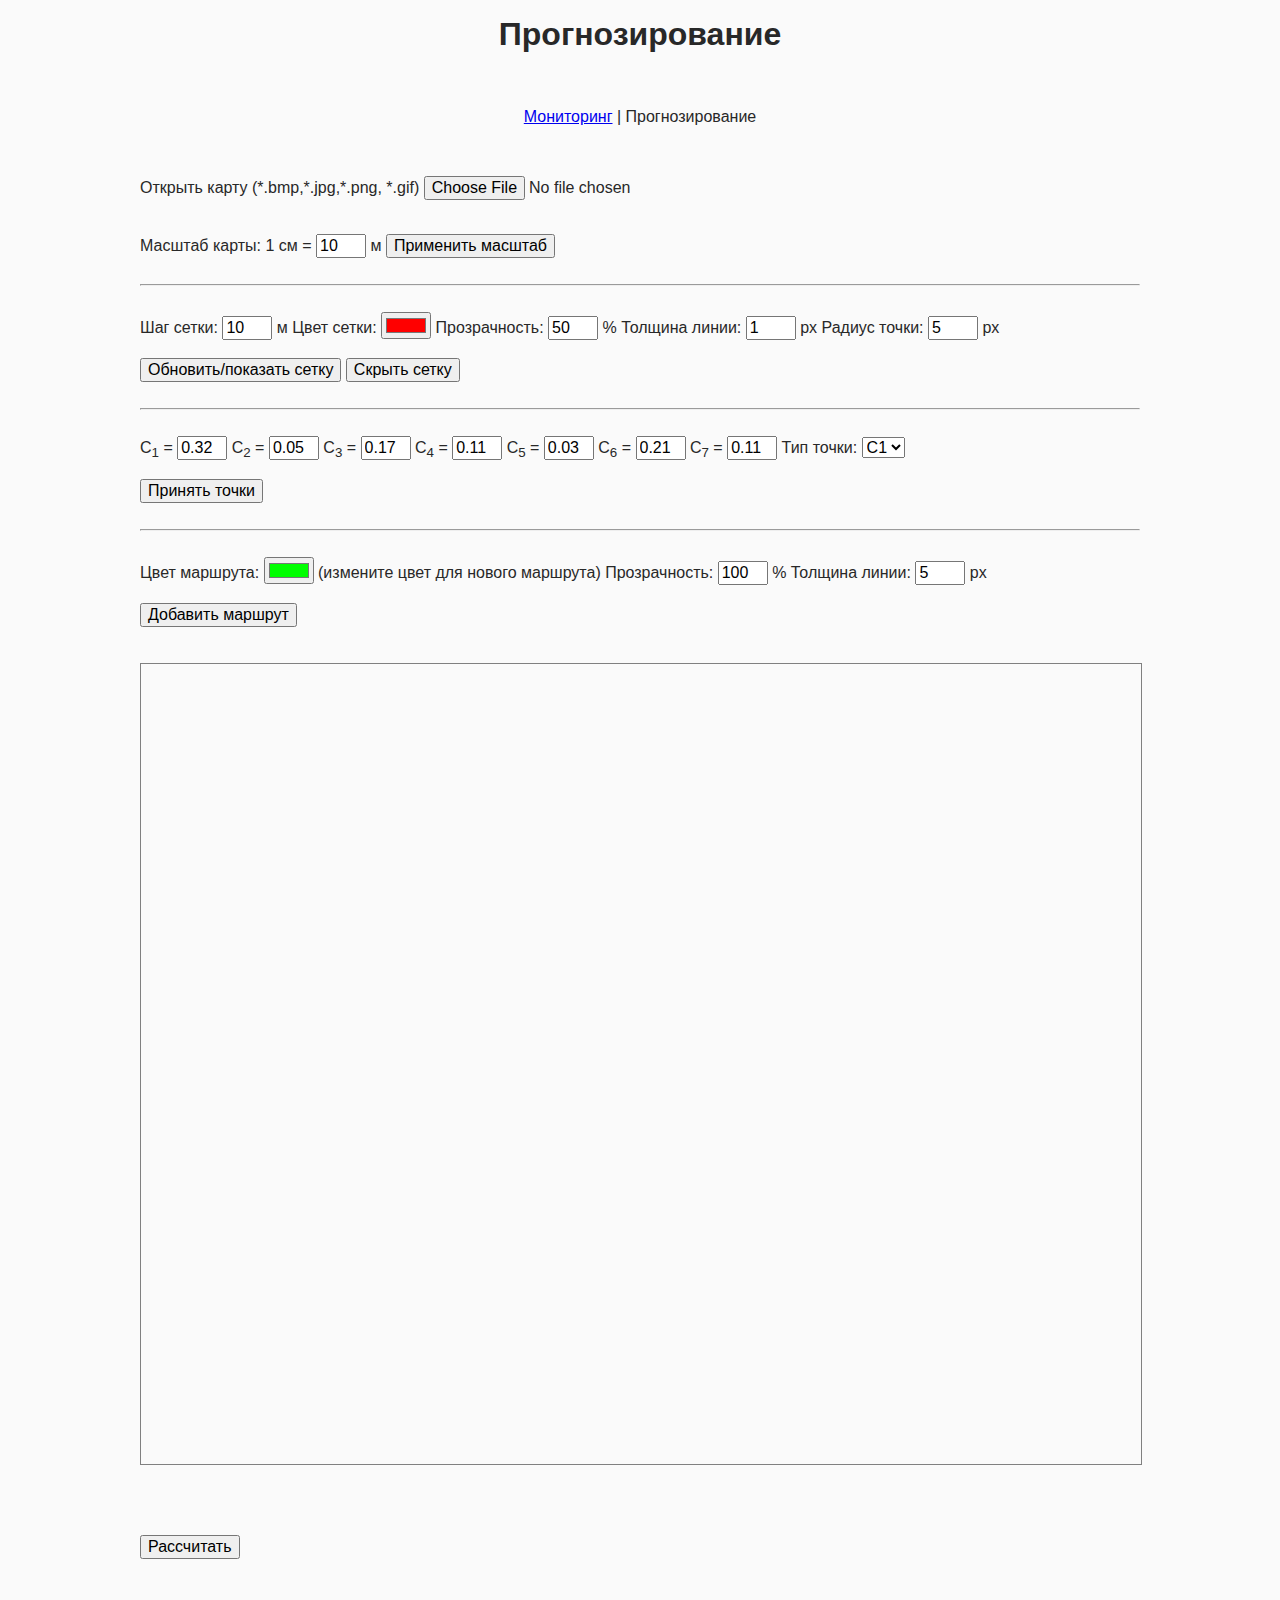
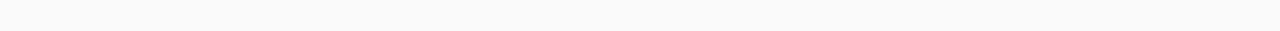
==== prognoz.html @ 11795a27 "4" ====
<html>

<head>
    <meta charset="UTF-8">
    <meta http-equiv="Content-Type" content="text/html; charset=UTF-8">
    <meta name="viewport" content="width=device-width, initial-scale=1">
    <link rel="stylesheet" type="text/css" href="index.css">
    <script type="text/javascript" src="jquery-3.5.1.min.js"></script>

    <script type="text/javascript" src="multirotors.js"></script>
    <script type="text/javascript" src="planes.js"></script>
    <script type="text/javascript" src="helicopters.js"></script>

    <script type="text/javascript" src="multirotorsp.js"></script>
    <script type="text/javascript" src="planesp.js"></script>
    <script type="text/javascript" src="helicoptersp.js"></script>

    <link rel="manifest" href="/manifest.json">
<script>
if ('serviceWorker' in navigator) {
  window.addEventListener('load', function() {
    navigator.serviceWorker.register('/sw.js').then(function(registration) {
      // Registration was successful
      console.log('ServiceWorker registration successful with scope: ', registration.scope);
    }, function(err) {
      // registration failed :(
      console.log('ServiceWorker registration failed: ', err);
    });
  });
}
</script>

</head>

<body>
    <div id="main">
        <h1>Прогнозирование</h1>
        <br>

        <p align="center">
            <a href="index.html">Мониторинг</a> | Прогнозирование

        </p>
        <br>
        <p>
            Открыть карту (*.bmp,*.jpg,*.png, *.gif)
            <input class="open" type="file" id="Open" required="required" title="Необходимо выбрать минимум один файл"
                onchange="processFiles(this.files)">
        </p>

        <div id="maptxt"></div>

        <br>
        Масштаб карты: 1 см = <input type="text" id="mH" value="10" size="5"> м
        <button id="SetmH" onclick="SetmH()">Применить масштаб</button>
        <span id="size"></span>
        <br>
        <br>
        <hr>
        <br>
        Шаг сетки: <input type="text" id="gridstep" value="10" size="5"> м Цвет сетки: <input id="gridcolor"
            type="color" onchange="New()" value="#FF0000"> Прозрачность: <input id="gridtrans" type="number" value="50">
        % Толщина линии: <input id="gridwidth" type="number" value="1"> px Радиус точки: <input id="gridradius"
            type="number" value="5"> px<br><br>

        <button id="SetGrid" onclick="SetGrid()">Обновить/показать сетку</button>
        <button id="HideGrid" onclick="HideGrid()">Скрыть сетку</button>

        <br>
        <br>
        <hr>
        <br>

        С<sub>1</sub> = <input id="С1" type="text" value="0.32">
        С<sub>2</sub> = <input id="С2" type="text" value="0.05">
        С<sub>3</sub> = <input id="С3" type="text" value="0.17">
        С<sub>4</sub> = <input id="С4" type="text" value="0.11">
        С<sub>5</sub> = <input id="С5" type="text" value="0.03">
        С<sub>6</sub> = <input id="С6" type="text" value="0.21">
        С<sub>7</sub> = <input id="С7" type="text" value="0.11">
        Тип точки: <select id="point_type">
            <option value="0.32">С1</option>
            <option value="0.05">С2</option>
            <option value="0.17">С3</option>
            <option value="0.11">С4</option>
            <option value="0.03">С5</option>
            <option value="0.21">С6</option>
            <option value="0.11">С7</option>
        </select>
        <br>
        <br>
        <button id="GetPoint" onclick="GetPoint()">Принять точки</button><br><br>

        <hr>
        <br>

        Цвет маршрута: <input id="color" type="color" onchange="New()" value="#00FF00"> (измените цвет для нового
        маршрута) Прозрачность: <input id="trans" type="number" value="100"> % Толщина линии: <input id="linewidth"
            type="number" value="5"> px<br><br>

        <button onclick="Add()">Добавить маршрут</button><br><br><br>

        <div id="map">
            <div id="cnv">
                <canvas id="img_canvas"></canvas>
                <canvas id="grid_canvas"></canvas>
                <canvas id="point_canvas"></canvas>
                <canvas id="marsh_canvas"></canvas>
            </div>
        </div>
        <br>
        <br>
        <table>
            <tr>
                <td>
                    <table id="marshd">
                    </table>
                </td>
                <td>
                    <table id="dist">
                    </table>
                </td>
            </tr>
        </table>



        <br>

        <button onclick="Res()">Рассчитать</button>
        <br>
        <div id="main2">
            <br>
            Таблица вероятностей:

            <br>
            <br>
            <table id="res" class="marsh">

            </table>
            <br>
            Нормировка:
            <br>
            <br>

            <table id="norm" class="marsh">

            </table>


            <br>
            <canvas id="plot"></canvas>
            <br>
            Модификация:
            <br>
            <br>
            ϴ = <input id="tetta" type="text" value="0.5">
            <br>
            <br>
            <table id="mod" class="marsh">

            </table>
            <br>

            <button onclick="Plot1()">Обновить график</button>
            <br>
            <br>
            <br>
            <canvas id="plot1"></canvas>
            <br>
            Выберите маршрут: <select id="nmarsh">
            </select>
            <br>
            <!-- <br>
            <table id="vmarsh" class="marsh"></table>
            <br> -->
            <br>
            Тип БПЛА: <select id="type">
                <option value="Мультиротор">Мультиротор</option>
                <option value="Самолет">Самолет</option>
                <option value="Вертолет">Вертолет</option>

            </select>
            <br>
            <br>
            Выбор модели БПЛА: <select id="bpla"></select>
            <br>
            <br>
            <table id="ver" class="marsh"></table><br>
            Масса полезной нагрузки, кг: <span id="bplam"></span><br><br>
            Время работы БПЛА, ч: <span id="bplat"></span><br><br>
            Максисмальная высота БПЛА, м: <span id="bplah"></span><br><br>
            Радиус действия радиоканала, км: <span id="bplar"></span><br><br>
            Время оперативного реагирования, мин: <span id="bplatr"></span><br>
            <br>
            T<sub>1</sub> = <input id="t1" type="text" value="10">
            T<sub>2</sub> = <input id="t2" type="text" value="20">
            T<sub>3</sub> = <input id="t3" type="text" value="30">
            T<sub>4</sub> = <input id="t4" type="text" value="40">
            <br>
            <br>
            <button onclick="E()">Рассчитать</button>
            <br>
            <br>
            Количество БПЛА = <span id="nbpla"></span>
        </div>
        <br>
        <br>
        <br>
        <br>


        <script>
            $("#point_type").change(function () {


            });

            function R1() {
                var pmin = $('#pmin').val();
                var pust = $('#pust').val();
                var vb = $('#vb').val();
                var q = $('#q').val();
                var ks = $('#ks').val();
                var tv = $('#tv').val();

                var to = ((pmin - pust) * vb) / (q * ks);
                to = Math.floor(to);
                $('#to').text('Т общ. = ' + to + ' мин.');


                console.log(tv);
                var date = new Date(new Date().toDateString() + " " + tv);

                var datah = date.getHours();
                var datam = date.getMinutes();

                // var date1 = new Date(new Date().toDateString() + " " + to);

                // var datah1 = date1.getHours();
                // var datam1 = date1.getMinutes();

                // console.log(to.toDateString());

                // // var tvo = h+h1+':'+m+m1;

                // $('#tvo').text('Т возвр. = ' + tvo);

            }


            var img; //изображение
            var img_canvas, grid_canvas, point_canvas, marsh_canvas; //канва
            var img_context, grid_context, point_context, marsh_context; //контексты 
            var width, height; //размеры изображения в пикселах
            var widthcm, heightcm; //размеры изображения в сантиметрах
            var mH; //масштаб
            var pointx = []; //координаты сетки
            var pointy = [];
            var coordx = []; //Координаты точки при клике
            var coordy = [];
            var pointt = [];
            var pointtt = [];
            var vcount, hcount; //количество шагов сетки
            var gp = false;
            var mx = []; //координаты точек маршрута
            var my = [];
            var number = []; //номер точки маршрута
            var tempX;
            var tempY;
            var temppointt = [];
            var temppointtt = [];
            var lpointt = [];
            var k = 0; // количество узлов сетки общее
            var m = 0; // количество точек
            var t = 0; // количество узлов одного маршрута
            var mcolor;
            var dist = []; // массив дистанций
            var summa = [];
            var colors = [];
            var sumpointm = [];
            var sumpoint = 0;
            var r = 1; // количество маршрутов
            var nr = 0;

            window.addEventListener('DOMContentLoaded', function () {
                OpenFile();
                var c = '';
                c = c + '<tr>';
                c = c + '<td>Наименование</td>';
                c = c + '<td>Ожидаемое время работы</td>';
                c = c + '<td>Среднее время работы</td>';
                c = c + '<td>P=0.25</td>';
                c = c + '<td>P=0.5</td>';
                c = c + '<td>P=0.75</td>';
                c = c + '<td>P=0.99</td>';
                c = c + '</tr>';
                c = c + '<tr>';
                c = c + '<td>' + multirotorsp[0].name + '</td>';
                c = c + '<td>' + multirotorsp[0].to + '</td>';
                c = c + '<td>' + multirotorsp[0].ts + '</td>';
                c = c + '<td>' + multirotorsp[0].P1 + '</td>';
                c = c + '<td>' + multirotorsp[0].P2 + '</td>';
                c = c + '<td>' + multirotorsp[0].P3 + '</td>';
                c = c + '<td>' + multirotorsp[0].P4 + '</td>';

                c = c + '</tr>';
                document.getElementById('ver').innerHTML = c;

                var b = '';
                for (name in multirotors) {
                    console.log(multirotors[name].name);
                    b = b + '<option value="' + multirotors[name].name + '">' + multirotors[name].name +
                        '</option>';
                }
                document.getElementById('bpla').innerHTML = b;
                $("#bplam").text(multirotors[0].m);
                $("#bplat").text(multirotors[0].tmax);
                $("#bplah").text(multirotors[0].h);
                $("#bplar").text(multirotors[0].r);
                $("#bplatr").text(multirotors[0].tr);
            });

            $('#marsh_canvas').click(function (e) {
                if (gp === false) {
                    SetPoint(e);
                } else {
                    SetLine(e);
                }
            });

            function processFiles(files) {



                var file = files[0];
                var reader = new FileReader();
                reader.onload = function (e) {

                    img = new Image();
                    img_canvas = document.getElementById("img_canvas");
                    img_context = img_canvas.getContext("2d");

                    grid_canvas = document.getElementById("grid_canvas");
                    grid_context = grid_canvas.getContext("2d");

                    point_canvas = document.getElementById("point_canvas");
                    point_context = point_canvas.getContext("2d");

                    marsh_canvas = document.getElementById("marsh_canvas");
                    marsh_context = marsh_canvas.getContext("2d");

                    img.onload = function () {
                        img_canvas.width = img.width;
                        img_canvas.height = img.height;

                        grid_canvas.width = img.width;
                        grid_canvas.height = img.height;

                        point_canvas.width = img.width;
                        point_canvas.height = img.height;

                        marsh_canvas.width = img.width;
                        marsh_canvas.height = img.height;

                        img_context.drawImage(img, 0, 0);

                        width = img.width;
                        height = img.height;

                        GetSize(width, height);
                        SetmH();
                    };
                    img.src = e.target.result;
                };
                reader.readAsDataURL(file);
            }

            function OpenFile() {
                img = new Image();

                img_canvas = document.getElementById("img_canvas");
                img_context = img_canvas.getContext("2d");

                grid_canvas = document.getElementById("grid_canvas");
                grid_context = grid_canvas.getContext("2d");

                point_canvas = document.getElementById("point_canvas");
                point_context = point_canvas.getContext("2d");

                marsh_canvas = document.getElementById("marsh_canvas");
                marsh_context = marsh_canvas.getContext("2d");

                img.onload = function () {
                    img_canvas.width = img.width;
                    img_canvas.height = img.height;

                    grid_canvas.width = img.width;
                    grid_canvas.height = img.height;

                    point_canvas.width = img.width;
                    point_canvas.height = img.height;

                    marsh_canvas.width = img.width;
                    marsh_canvas.height = img.height;

                    img_context.drawImage(img, 0, 0);
                    width = img.width;
                    height = img.height;
                    GetSize(width, height);
                    SetmH();
                };
                img.src = "map3.png";


            }

            function GetSize(width, height) {
                widthcm = Math.round(100 * width * 2.54 / 96) / 100;
                heightcm = Math.round(100 * height * 2.54 / 96) / 100;
                document.getElementById('maptxt').innerHTML = 'Размер изображения: ' + width + 'px x ' +
                    height +
                    'px<br><br>Реальный размер карты: ' + widthcm.toString() + 'cм x ' +
                    heightcm.toString() + 'см (при печати 96dpi)';
            }

            function SetmH() {
                mH = $('#mH').val();
                $('#size').text('Размеры: ' + (mH * widthcm).toFixed(2) + 'м x ' + (mH * heightcm).toFixed(2) +
                    'м');
            }

            function SetGrid() {
                k = 0;
                //m=0;
                coordx = [];
                coordy = [];
                //pointx = [];
                //pointy = [];


                grid_context.clearRect(0, 0, width, height);
                //point_context.clearRect(0, 0, width, height);

                var step = $('#gridstep').val();
                step = (step * 96 / 2.54) / 10;

                vcount = width / step;
                hcount = height / step;

                var color = $('#gridcolor').val();
                var r = parseInt(color.substring(1, 3), 16);
                var g = parseInt(color.substring(3, 5), 16);
                var b = parseInt(color.substring(5), 16);
                var gtrans = $('#gridtrans').val() / 100;


                color = 'rgba(' + r + ',' + g + ',' + b + ',' + gtrans + ')';
                var r = $('#gridradius').val();
                var w = $('#gridwidth').val();

                for (var i = 0; i <= vcount; i++) {
                    for (var j = 0; j <= hcount; j++) {
                        circle(i * step, j * step, color, r, w);
                        pointx[k] = i * step;
                        pointy[k] = j * step;
                        k++;
                    }
                }
            }

            function circle(x, y, color, r, w) {
                grid_context.beginPath();
                grid_context.arc(x, y, r, 0, 2 * Math.PI, false);
                grid_context.strokeStyle = color;
                grid_context.lineWidth = w;
                grid_context.stroke();
            }

            function SetPoint(e) {
                var linewidth = $('#linewidth').val();
                var color = $('#gridcolor').val();
                var trans = $('#gridtrans').val() / 100;
                var radius = $('#gridradius').val();
                var r = parseInt(color.substring(1, 3), 16);
                var g = parseInt(color.substring(3, 5), 16);
                var b = parseInt(color.substring(5), 16);
                color = 'rgba(' + r + ',' + g + ',' + b + ',' + trans + ')';
                var x = e.offsetX;
                var y = e.offsetY;

                for (var i = 0; i <= k - 1; i++) {
                    if ((x - pointx[i] <= Math.sqrt(radius * radius - (y - pointy[i]) * (
                            y - pointy[i]))) && (y - pointy[i] <= Math.sqrt(radius * radius -
                            (x - pointx[i]) * (x - pointx[i])))) {
                        circle2(pointx[i], pointy[i], radius, color);
                        coordx[m] = pointx[i];
                        coordy[m] = pointy[i];
                        pointt[m] = $('#point_type option:selected').val();
                        pointtt[m] = $('#point_type option:selected').text();
                        temppointt[m] = pointt[m];
                        temppointtt[m] = pointtt[m];


                        SetText(coordx[m], coordy[m]);
                        m++;
                    }

                }

            }

            function HideGrid() {
                grid_context.clearRect(0, 0, width, height);
            }

            function circle2(x, y, r, color) {
                point_context.beginPath();
                point_context.arc(x, y, r, 0, 2 * Math.PI, false);
                point_context.fillStyle = color;
                point_context.fill();
            }

            function SetText(x, y) {
                point_context.beginPath();
                point_context.strokeStyle = 'black';
                point_context.fillStyle = 'black';
                point_context.font = "15px Arial";
                var type = $('#point_type option:selected').text();
                point_context.fillText(type, x + 4, y - 4);
            }

            function GetPoint() {
                gp = true;

            }

            function SetLine(e) {
                var linewidth = $('#linewidth').val();
                mcolor = $('#color').val();
                var trans = $('#trans').val() / 100;
                var radius = $('#gridradius').val();
                console.log(mcolor);
                var r = parseInt(mcolor.substring(1, 3), 16);
                var g = parseInt(mcolor.substring(3, 5), 16);
                var b = parseInt(mcolor.substring(5), 16);
                console.log(r, g, b);
                mcolor = 'rgba(' + r + ',' + g + ',' + b + ',' + trans + ')';

                var x = e.offsetX;
                var y = e.offsetY;

                for (var i = 0; i <= m - 1; i++) {

                    if ((x - coordx[i] <= Math.sqrt(radius * radius - (y - coordy[i]) * (
                            y -
                            coordy[i]))) && (y - coordy[i] <= Math.sqrt(radius * radius -
                            (x -
                                coordx[i]) * (x - coordx[i])))) {
                        if ((tempX == undefined) && (tempX == undefined)) {
                            tempX = coordx[i];
                            tempY = coordy[i];
                            mx[t] = coordx[i];
                            my[t] = coordy[i];
                            number[t] = i;
                            pointt[t] = temppointt[i];
                            pointtt[t] = temppointtt[i];
                            t++;
                        } else {
                            marsh_context.beginPath();
                            marsh_context.strokeStyle = mcolor;
                            marsh_context.lineWidth = linewidth;
                            marsh_context.moveTo(tempX, tempY);
                            marsh_context.lineTo(coordx[i], coordy[i]);
                            marsh_context.stroke();
                            tempX = coordx[i];
                            tempY = coordy[i];
                            mx[t] = coordx[i];
                            my[t] = coordy[i];
                            number[t] = i;
                            pointt[t] = temppointt[i];
                            pointtt[t] = temppointtt[i];
                            t++;
                        }
                    }
                }
                //console.log(mx,my);
            }

            function New() {
                mx = [];
                my = [];
                number = [];
                pointt = [];
                pointtt = [];
                t = 0;

                tempX = undefined;
                tempY = undefined;
            }
            var l = 1;

            function Add() {

                dist = [];
                for (var i = 0; i <= t - 2; i++) {
                    dist[i] = Math.sqrt(Math.pow(mx[i + 1] - mx[i], 2) + Math.pow(my[i + 1] - my[i],
                        2));
                    dist[i] = (dist[i] * 10 * 2.54) / 96;

                }
                var row = $('<tr></tr>');
                row.append('<td>Маршрут ' + l + '</td>');
                //var a = '';
                var sum = 0;
                for (var i = 0; i <= t - 2; i++) {
                    //var a = a + '<td>' + i + '</td>';
                    dist[i] = Math.round(dist[i]);

                    var cell = $('<td>(' + pointtt[i] + ' - ' + pointtt[i + 1] + ') ' + dist[i] + '</td>');
                    sum = sum + dist[i];

                    row.append(cell);

                }
                var a = '';
                a = a + '<tr>';
                a = a + '<td style="background-color: ' + mcolor + '">';
                a = a + sum.toFixed(2);
                a = a + '</td>';
                a = a + '</tr>';
                summa[l - 1] = sum;
                colors[l] = mcolor;
                $('#dist').append(a);
                $('#marshd').append(row);
                lpointt[l] = pointt;


                w = w + '<option value="Маршрут' + l + '">Маршрут ' + l + '</option>';
                document.getElementById('nmarsh').innerHTML = w;

                l++;
            }
            var w = '';
            var plotx = [];
            var ploty = [];

            function Res() {
                document.getElementById('main2').style.display = 'block';
                // console.log('Результат');
                // console.log(l - 1);
                // console.log(dist);
                // console.log(pointt);
                //console.log(lpointt);
                // console.log(summa);
                var b = '';
                b = b + '<tr>';
                b = b + '<td>Маршрут</td><td>P</td><td>L(м)</td>';
                b = b + '</tr>';
                for (var i = 0; i <= l - 2; i++) {
                    b = b + '<tr>';
                    b = b + '<td style="background-color: ' + colors[i + 1] + '">M' + (i + 1) + '</td>';
                    for (var j = 1; j <= lpointt[i + 1].length - 2; j++) {
                        //b = b + '<td>' + lpointt[i+1][j] + '</td>';
                        sumpoint = sumpoint + parseFloat(lpointt[i + 1][j]);
                    }
                    b = b + '<td>' + sumpoint.toFixed(2) + '</td>';
                    sumpointm[i] = sumpoint;
                    sumpoint = 0;
                    b = b + '<td>' + summa[i] + '</td>';
                    b = b + '</tr>';
                }

                document.getElementById('res').innerHTML = b;

                var c = '';
                var cm = '';
                var tetta = document.getElementById('tetta').value;
                c = c + '<tr>';
                c = c + '<td>Маршрут</td><td>P<sub>норм</sub></td><td>L(м)</td>';
                c = c + '</tr>';
                for (var i = 0; i <= l - 2; i++) {
                    c = c + '<tr>';
                    c = c + '<td style="background-color: ' + colors[i + 1] + '">M' + (parseInt(i) + 1) + '</td>';
                    c = c + '<td>' + (sumpointm[i] / Math.max.apply(null, sumpointm)).toFixed(2) + '</td>';
                    plotx[i] = (sumpointm[i] / Math.max.apply(null, sumpointm)).toFixed(2);
                    c = c + '<td>' + (1 - summa[i] / Math.max.apply(null, summa)).toFixed(2) + '</td>';
                    ploty[i] = (1 - summa[i] / Math.max.apply(null, summa)).toFixed(2);
                    console.log('Макс.вероятность=', Math.max.apply(null, sumpointm).toFixed(2));
                    console.log('Макс.длина=', Math.max.apply(null, summa).toFixed(2));
                    c = c + '</tr>';


                }

                document.getElementById('norm').innerHTML = c;
                Plot();
                Plot1();

            }

            function Plot() {
                colors.shift();
                var xyValues = [];
                for (var i = 0; i <= l - 2; i++) {
                    xyValues.push({
                        x: parseFloat(plotx[i]),
                        y: parseFloat(ploty[i])
                    });
                }
                console.log(xyValues);
                console.log(colors);
                new Chart("plot", {
                    type: "scatter",
                    data: {
                        datasets: [{
                            pointRadius: 10,
                            pointBackgroundColor: colors,
                            data: xyValues
                        }]
                    },
                    options: {
                        hover: {
                            mode: null
                        },
                        animation: {
                            duration: 0, // general animation time
                        },
                        hover: {
                            animationDuration: 0, // duration of animations when hovering an item
                        },
                        responsiveAnimationDuration: 0, // animation duration after a resize

                        tooltips: {
                            enabled: false,
                        },
                        responsive: false, //Вписывать в размер canvas
                        legend: {
                            display: false
                        },
                        scales: {
                            xAxes: [{
                                display: true,
                                ticks: {
                                    min: -0.2,
                                    max: 1.2
                                }
                            }],
                            yAxes: [{
                                display: true,
                                ticks: {
                                    min: -0.2,
                                    max: 1.2
                                }
                            }],
                        },
                        title: {
                            display: true,
                            text: 'График 1'
                        }
                    }
                });

            }

            //---------------------Построение графика ----------------------------------
            function Plot1() {
                var cm = '';
                var tetta = document.getElementById('tetta').value;
                cm = cm + '<tr>';
                cm = cm + '<td>Маршрут</td><td>x</td><td>y</td>';
                cm = cm + '</tr>';
                for (var i = 0; i <= l - 2; i++) {
                    cm = cm + '<tr>';
                    cm = cm + '<td style="background-color: ' + colors[i] + '">M' + (parseInt(i) + 1) + '</td>';
                    cm = cm + '<td>' + plotx[i] + '</td>';
                    ploty[i] = tetta * plotx[i] + (1 - tetta) * ploty[i];
                    cm = cm + '<td>' + ploty[i].toFixed(2) + '</td>';
                    cm = cm + '</tr>';
                }
                document.getElementById('mod').innerHTML = cm;

                var xyValues = [];
                for (var i = 0; i <= l - 2; i++) {
                    xyValues.push({
                        x: parseFloat(plotx[i]),
                        y: parseFloat(ploty[i])
                    });
                }
                console.log(xyValues);
                console.log(colors);
                new Chart("plot1", {
                    type: "scatter",
                    data: {
                        datasets: [{
                            pointRadius: 10,
                            pointBackgroundColor: colors,
                            data: xyValues
                        }]
                    },
                    options: {
                        hover: {
                            mode: null
                        },
                        animation: {
                            duration: 0, // general animation time
                        },
                        hover: {
                            animationDuration: 0, // duration of animations when hovering an item
                        },
                        responsiveAnimationDuration: 0, // animation duration after a resize
                        tooltips: {
                            enabled: false,
                        },
                        responsive: false, //Вписывать в размер canvas
                        legend: {
                            display: false
                        },
                        scales: {
                            xAxes: [{
                                display: true,
                                ticks: {
                                    min: -0.2,
                                    max: 1.2
                                }
                            }],
                            yAxes: [{
                                display: true,
                                ticks: {
                                    min: -0.2,
                                    max: 1.2
                                }
                            }],
                        },
                        title: {
                            display: true,
                            text: 'График 2'
                        }
                    }
                });
            }
            //--------------------------------------------------------------------------
            $("#type").change(function () {

                if ($("#type").val() === 'Мультиротор') {
                    var b = '';
                    for (name in multirotors) {
                        console.log(multirotors[name].name);
                        b = b + '<option value="' + multirotors[name].name + '">' + multirotors[name].name +
                            '</option>';
                    }
                    document.getElementById('bpla').innerHTML = b;
                    $("#bplam").text(multirotors[this.selectedIndex].m);
                    $("#bplat").text(multirotors[this.selectedIndex].tmax);
                    $("#bplah").text(multirotors[this.selectedIndex].h);
                    $("#bplar").text(multirotors[this.selectedIndex].r);
                    $("#bplatr").text(multirotors[this.selectedIndex].tr);
                    var c = '';
                    c = c + '<tr>';
                    c = c + '<td>Наименование</td>';
                    c = c + '<td>Ожидаемое время работы</td>';
                    c = c + '<td>Среднее время работы</td>';
                    c = c + '<td>P=0.25</td>';
                    c = c + '<td>P=0.5</td>';
                    c = c + '<td>P=0.75</td>';
                    c = c + '<td>P=0.99</td>';
                    c = c + '</tr>';
                    c = c + '<tr>';
                    c = c + '<td>' + multirotorsp[0].name + '</td>';
                    c = c + '<td>' + multirotorsp[0].to + '</td>';
                    c = c + '<td>' + multirotorsp[0].ts + '</td>';
                    c = c + '<td>' + multirotorsp[0].P1 + '</td>';
                    c = c + '<td>' + multirotorsp[0].P2 + '</td>';
                    c = c + '<td>' + multirotorsp[0].P3 + '</td>';
                    c = c + '<td>' + multirotorsp[0].P4 + '</td>';

                    c = c + '</tr>';
                    document.getElementById('ver').innerHTML = c;
                }
                if ($("#type").val() === 'Самолет') {
                    var b = '';
                    for (name in planes) {
                        console.log(planes[name].name);
                        b = b + '<option value="' + planes[name].name + '">' + planes[name].name + '</option>';
                    }
                    document.getElementById('bpla').innerHTML = b;
                    $("#bplam").text(planes[this.selectedIndex].m);
                    $("#bplat").text(planes[this.selectedIndex].tmax);
                    $("#bplah").text(planes[this.selectedIndex].h);
                    $("#bplar").text(planes[this.selectedIndex].r);
                    $("#bplatr").text(planes[this.selectedIndex].tr);
                    var c = '';
                    c = c + '<tr>';
                    c = c + '<td>Наименование</td>';
                    c = c + '<td>Ожидаемое время работы</td>';
                    c = c + '<td>Среднее время работы</td>';
                    c = c + '<td>P=0.25</td>';
                    c = c + '<td>P=0.5</td>';
                    c = c + '<td>P=0.75</td>';
                    c = c + '<td>P=0.99</td>';
                    c = c + '</tr>';
                    c = c + '<tr>';
                    c = c + '<td>' + planesp[0].name + '</td>';
                    c = c + '<td>' + planesp[0].to + '</td>';
                    c = c + '<td>' + planesp[0].ts + '</td>';
                    c = c + '<td>' + planesp[0].P1 + '</td>';
                    c = c + '<td>' + planesp[0].P2 + '</td>';
                    c = c + '<td>' + planesp[0].P3 + '</td>';
                    c = c + '<td>' + planesp[0].P4 + '</td>';

                    c = c + '</tr>';
                    document.getElementById('ver').innerHTML = c;
                }

                if ($("#type").val() === 'Вертолет') {
                    var b = '';
                    for (name in helicopters) {
                        console.log(helicopters[name].name);
                        b = b + '<option value="' + helicopters[name].name + '">' + helicopters[name].name +
                            '</option>';
                    }
                    document.getElementById('bpla').innerHTML = b;
                    $("#bplam").text(helicopters[this.selectedIndex].m);
                    $("#bplat").text(helicopters[this.selectedIndex].tmax);
                    $("#bplah").text(helicopters[this.selectedIndex].h);
                    $("#bplar").text(helicopters[this.selectedIndex].r);
                    $("#bplatr").text(helicopters[this.selectedIndex].tr);
                    var c = '';
                    c = c + '<tr>';
                    c = c + '<td>Наименование</td>';
                    c = c + '<td>Ожидаемое время работы</td>';
                    c = c + '<td>Среднее время работы</td>';
                    c = c + '<td>P=0.25</td>';
                    c = c + '<td>P=0.5</td>';
                    c = c + '<td>P=0.75</td>';
                    c = c + '<td>P=0.99</td>';
                    c = c + '</tr>';
                    c = c + '<tr>';
                    c = c + '<td>' + helicoptersp[0].name + '</td>';
                    c = c + '<td>' + helicoptersp[0].to + '</td>';
                    c = c + '<td>' + helicoptersp[0].ts + '</td>';
                    c = c + '<td>' + helicoptersp[0].P1 + '</td>';
                    c = c + '<td>' + helicoptersp[0].P2 + '</td>';
                    c = c + '<td>' + helicoptersp[0].P3 + '</td>';
                    c = c + '<td>' + helicoptersp[0].P4 + '</td>';

                    c = c + '</tr>';
                    document.getElementById('ver').innerHTML = c;
                }
            });

            $("#bpla").change(function () {

                if ($("#type").val() === 'Мультиротор') {
                    console.log(this.selectedIndex);
                    $("#bplam").text(multirotors[this.selectedIndex].m);
                    $("#bplat").text(multirotors[this.selectedIndex].tmax);
                    $("#bplah").text(multirotors[this.selectedIndex].h);
                    $("#bplar").text(multirotors[this.selectedIndex].r);
                    $("#bplatr").text(multirotors[this.selectedIndex].tr);


                    var c = '';
                    c = c + '<tr>';
                    c = c + '<td>Наименование</td>';
                    c = c + '<td>Ожидаемое время работы</td>';
                    c = c + '<td>Среднее время работы</td>';
                    c = c + '<td>P=0.25</td>';
                    c = c + '<td>P=0.5</td>';
                    c = c + '<td>P=0.75</td>';
                    c = c + '<td>P=0.99</td>';
                    c = c + '</tr>';
                    c = c + '<tr>';
                    c = c + '<td>' + multirotorsp[this.selectedIndex].name + '</td>';
                    c = c + '<td>' + multirotorsp[this.selectedIndex].to + '</td>';
                    c = c + '<td>' + multirotorsp[this.selectedIndex].ts + '</td>';
                    c = c + '<td>' + multirotorsp[this.selectedIndex].P1 + '</td>';
                    c = c + '<td>' + multirotorsp[this.selectedIndex].P2 + '</td>';
                    c = c + '<td>' + multirotorsp[this.selectedIndex].P3 + '</td>';
                    c = c + '<td>' + multirotorsp[this.selectedIndex].P4 + '</td>';

                    c = c + '</tr>';
                    document.getElementById('ver').innerHTML = c;
                }

                if ($("#type").val() === 'Самолет') {
                    console.log(this.selectedIndex);
                    $("#bplam").text(planes[this.selectedIndex].m);
                    $("#bplat").text(planes[this.selectedIndex].tmax);
                    $("#bplah").text(planes[this.selectedIndex].h);
                    $("#bplar").text(planes[this.selectedIndex].r);
                    $("#bplatr").text(planes[this.selectedIndex].tr);
                    var c = '';
                    c = c + '<tr>';
                    c = c + '<td>Наименование</td>';
                    c = c + '<td>Ожидаемое время работы</td>';
                    c = c + '<td>Среднее время работы</td>';
                    c = c + '<td>P=0.25</td>';
                    c = c + '<td>P=0.5</td>';
                    c = c + '<td>P=0.75</td>';
                    c = c + '<td>P=0.99</td>';
                    c = c + '</tr>';
                    c = c + '<tr>';
                    c = c + '<td>' + planesp[this.selectedIndex].name + '</td>';
                    c = c + '<td>' + planesp[this.selectedIndex].to + '</td>';
                    c = c + '<td>' + planesp[this.selectedIndex].ts + '</td>';
                    c = c + '<td>' + planesp[this.selectedIndex].P1 + '</td>';
                    c = c + '<td>' + planesp[this.selectedIndex].P2 + '</td>';
                    c = c + '<td>' + planesp[this.selectedIndex].P3 + '</td>';
                    c = c + '<td>' + planesp[this.selectedIndex].P4 + '</td>';

                    c = c + '</tr>';
                    document.getElementById('ver').innerHTML = c;
                }

                if ($("#type").val() === 'Вертолет') {
                    console.log(this.selectedIndex);
                    $("#bplam").text(helicopters[this.selectedIndex].m);
                    $("#bplat").text(helicopters[this.selectedIndex].tmax);
                    $("#bplah").text(helicopters[this.selectedIndex].h);
                    $("#bplar").text(helicopters[this.selectedIndex].r);
                    $("#bplatr").text(helicopters[this.selectedIndex].tr);
                    var c = '';
                    c = c + '<tr>';
                    c = c + '<td>Наименование</td>';
                    c = c + '<td>Ожидаемое время работы</td>';
                    c = c + '<td>Среднее время работы</td>';
                    c = c + '<td>P=0.25</td>';
                    c = c + '<td>P=0.5</td>';
                    c = c + '<td>P=0.75</td>';
                    c = c + '<td>P=0.99</td>';
                    c = c + '</tr>';
                    c = c + '<tr>';
                    c = c + '<td>' + helicoptersp[this.selectedIndex].name + '</td>';
                    c = c + '<td>' + helicoptersp[this.selectedIndex].to + '</td>';
                    c = c + '<td>' + helicoptersp[this.selectedIndex].ts + '</td>';
                    c = c + '<td>' + helicoptersp[this.selectedIndex].P1 + '</td>';
                    c = c + '<td>' + helicoptersp[this.selectedIndex].P2 + '</td>';
                    c = c + '<td>' + helicoptersp[this.selectedIndex].P3 + '</td>';
                    c = c + '<td>' + helicoptersp[this.selectedIndex].P4 + '</td>';
                    c = c + '</tr>';
                    document.getElementById('ver').innerHTML = c;
                }
            });

            $("#nmarsh").change(function () {
                // var v = '';
                // v = v + '<tr>';
                // v = v + '<td>';
                // v = v + 'Маршрут '+ parseInt(this.selectedIndex)+1;
                // v = v + '</td>';

                // v = v + '</tr>';
                // document.getElementById('vmarsh').innerHTML = v;
            });

            function E() {
                var T1 = document.getElementById('t1').value;
                var T2 = document.getElementById('t2').value;
                var T3 = document.getElementById('t3').value;
                var T4 = document.getElementById('t4').value;
                var m = Math.ceil((parseInt(T1) + parseInt(T3) + parseInt(T4)) / parseInt(T2)) + 1;
                $("#nbpla").text(m);
            }
        </script>
        <script src="chart.js@2.8.0"></script>
</body>

</html>
---- index.css ----
html {
    font-size: 16px;
}

body {font-size: 1rem;}
button {font-size: 1rem;}
input {font-size: 1rem;}
select {font-size: 1rem;}
table {font-size: 1rem;}

body {
    margin: 0;
    font-family: Arial, Helvetica, sans-serif;
    overflow-y: scroll;
    background-color: rgba(250, 250, 250, 1);
    color: rgba(40, 40, 40, 1);
}



#main {
    max-width: 1000px;
    margin: 0 auto 0 auto;
}

h1 {
    /* font-size: 1.4rem; */
    text-align: center;
    padding-top: 1rem;
}

input {
    width: 50px;
}
.time {
    width: 100px;
}

.open {
    width: 300px;
}



#map {
    border: 1px solid gray;
    height: 800px;
    width: 100%;
    margin: 0px auto 10px auto;
    overflow: auto;
    position: relative;
}

#cnv {
    position: absolute;
    top: 0;
    left: 0;
    /* border: 1px solid red; */

}

#img_canvas {
    position: absolute;
    top: 0;
    left: 0;
    z-index: 0;
}

#grid_canvas {
    position: absolute;
    top: 0;
    left: 0;
    z-index: 1;
}

#point_canvas {
    position: absolute;
    top: 0;
    left: 0;
    z-index: 2;

}

#marsh_canvas {
    position: absolute;
    top: 0;
    left: 0;
    z-index: 3;

}

.marsh {
    border-collapse: collapse;
   

}
.marsh td {
    border: 1px solid black;
    padding: 0.2rem;
}

#marshd {
    border-collapse: collapse;
   

}
#marshd td {
    border: 1px solid black;
    padding: 0.2rem;
}

#main2 {
    display: none;
}

#marshs {
    /* visibility: hidden; */
    border-collapse: collapse;
   

}
#marshs td {
    border: 1px solid black;
    padding: 0.2rem;
}


#dist {
    border-collapse: collapse;
}
#dist td {
    border: 1px solid black;
    padding: 0.2rem;
}

#dt {
    border-collapse: collapse;
}
#dt td {
    border: 1px solid black;
    padding: 0.2rem;
    text-align: right;
}

#vs {
    position: absolute;
    top: 0;
    left: 0; 
    background-color: yellow; 
    z-index: 2;
    padding: 0.2rem 0.5rem 0.2rem 0.5rem;
    /* z-index: 10; */

}

#plot {
   width: 100%; 
}

#plot1 {
    width: 100%; 
 }
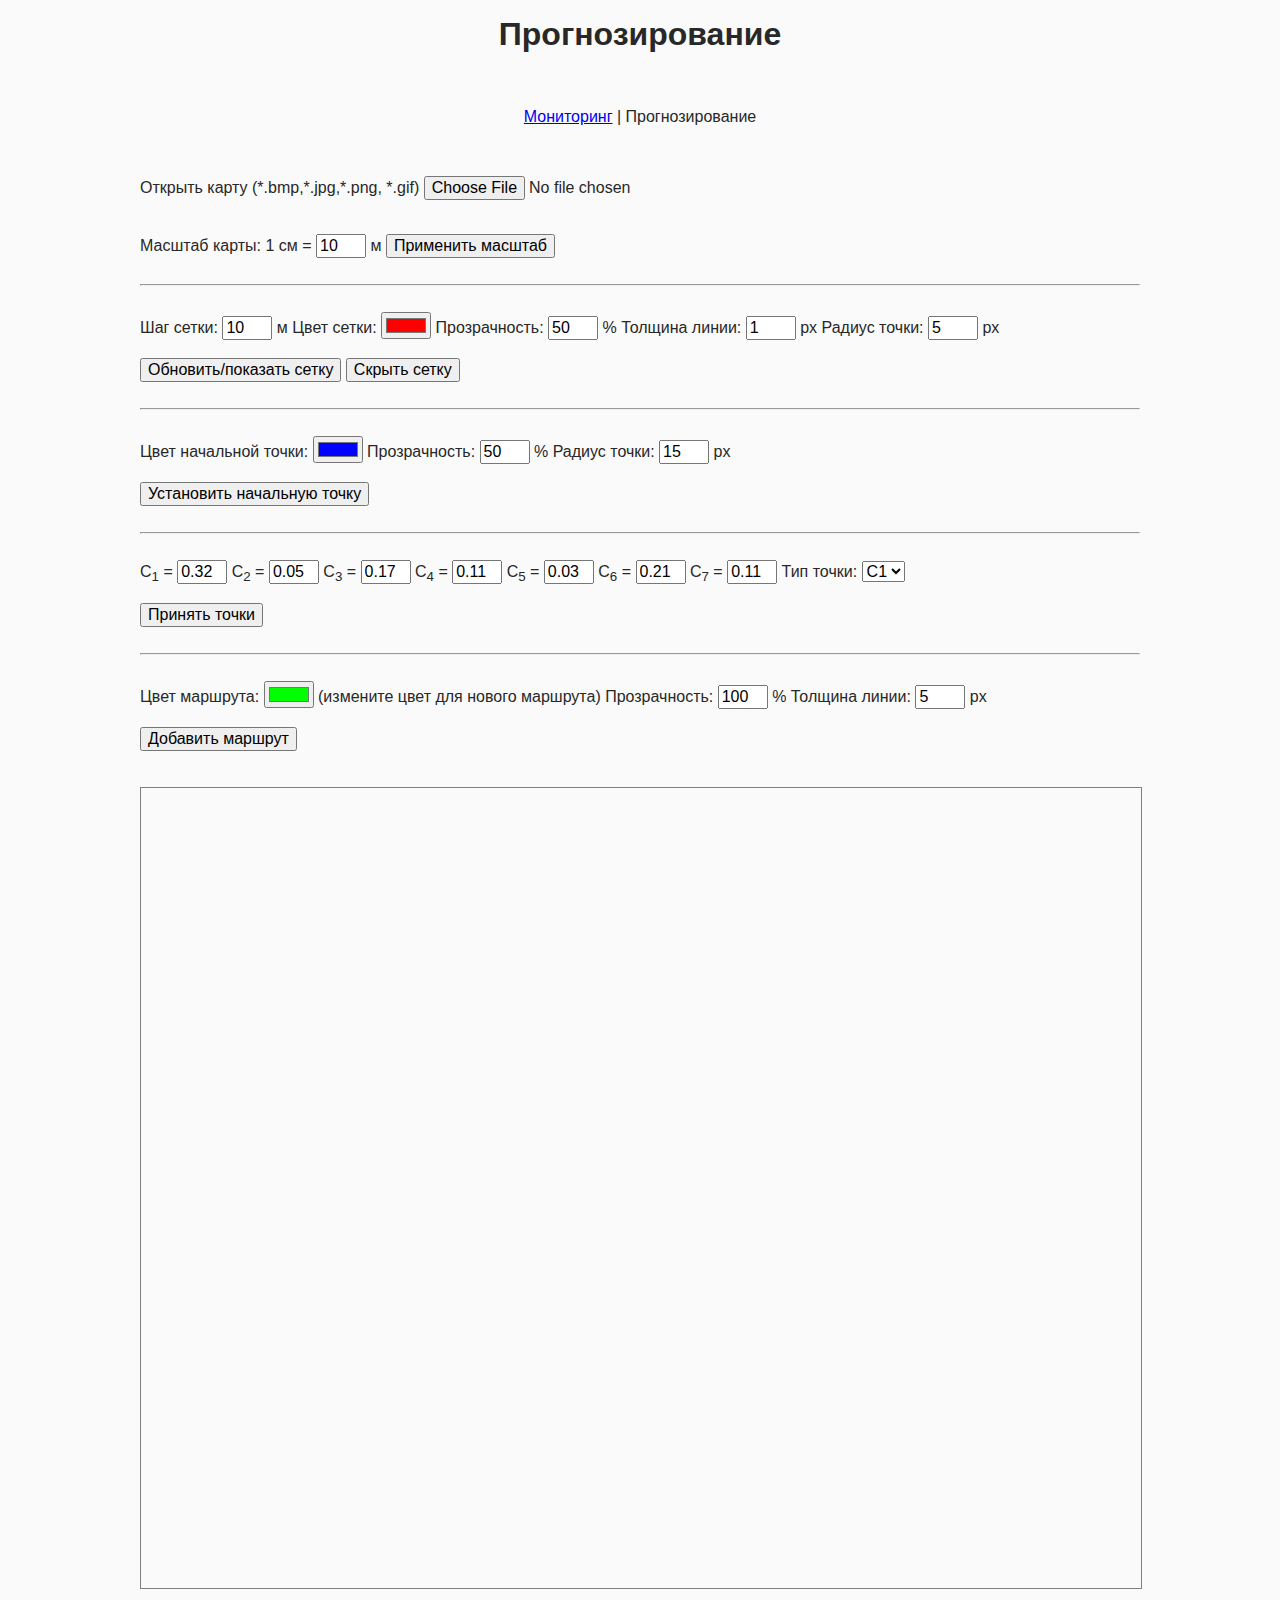
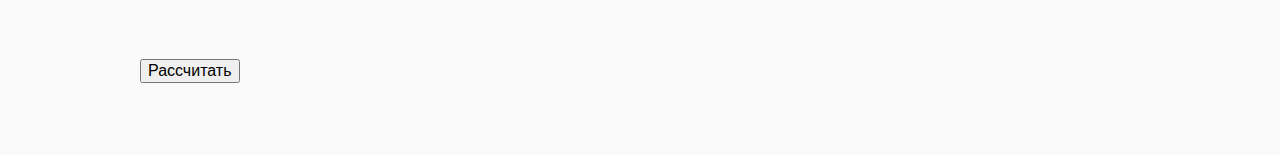
==== commit e31dab76: "2" ====
--- a/prognoz.html
+++ b/prognoz.html
@@ -21,10 +21,10 @@
   window.addEventListener('load', function() {
     navigator.serviceWorker.register('/sw.js').then(function(registration) {
       // Registration was successful
-      console.log('ServiceWorker registration successful with scope: ', registration.scope);
+      //console.log('ServiceWorker registration successful with scope: ', registration.scope);
     }, function(err) {
       // registration failed :(
-      console.log('ServiceWorker registration failed: ', err);
+      //console.log('ServiceWorker registration failed: ', err);
     });
   });
 }
@@ -65,8 +65,23 @@
 
         <button id="SetGrid" onclick="SetGrid()">Обновить/показать сетку</button>
         <button id="HideGrid" onclick="HideGrid()">Скрыть сетку</button>
-
-        <br>
+<br>
+        <br>
+
+        <hr>
+        <br>
+        Цвет начальной точки: <input id="nullpointcolor"
+            type="color" onchange="New()" value="#0000FF"> Прозрачность: <input id="nullpointtrans" type="number" value="50">
+        % Радиус точки: <input id="nullpointradius"
+            type="number" value="15"> px<br><br>
+
+        <button id="Setnullpoint" onclick="Setnullpoint()">Установить начальную точку</button>
+       
+
+        <br>
+        
+
+
         <br>
         <hr>
         <br>
@@ -211,6 +226,10 @@
 
 
         <script>
+            var nullpoint=false;
+            function Setnullpoint() {
+                nullpoint=true;
+            }
             $("#point_type").change(function () {
 
 
@@ -229,7 +248,7 @@
                 $('#to').text('Т общ. = ' + to + ' мин.');
 
 
-                console.log(tv);
+                //console.log(tv);
                 var date = new Date(new Date().toDateString() + " " + tv);
 
                 var datah = date.getHours();
@@ -309,7 +328,7 @@
 
                 var b = '';
                 for (name in multirotors) {
-                    console.log(multirotors[name].name);
+                    //console.log(multirotors[name].name);
                     b = b + '<option value="' + multirotors[name].name + '">' + multirotors[name].name +
                         '</option>';
                 }
@@ -426,7 +445,7 @@
 
             function SetmH() {
                 mH = $('#mH').val();
-                $('#size').text('Размеры: ' + (mH * widthcm).toFixed(2) + 'м x ' + (mH * heightcm).toFixed(2) +
+                $('#size').text('Размеры: ' + mH * widthcm.toFixed(0) + 'м x ' + mH * heightcm.toFixed(0) +
                     'м');
             }
 
@@ -443,7 +462,7 @@
                 //point_context.clearRect(0, 0, width, height);
 
                 var step = $('#gridstep').val();
-                step = (step * 96 / 2.54) / 10;
+                step = (step * 96 / 2.54) / mH;
 
                 vcount = width / step;
                 hcount = height / step;
@@ -477,7 +496,30 @@
                 grid_context.stroke();
             }
 
+            
+                                   
+
+
             function SetPoint(e) {
+            if (nullpoint===true)
+            {
+               
+                var color = $('#nullpointcolor').val();
+                var trans = $('#nullpointtrans').val() / 100;
+                var radius = $('#nullpointradius').val();
+                var r = parseInt(color.substring(1, 3), 16);
+                var g = parseInt(color.substring(3, 5), 16);
+                var b = parseInt(color.substring(5), 16);
+                color = 'rgba(' + r + ',' + g + ',' + b + ',' + trans + ')';
+                var x = e.offsetX;
+                var y = e.offsetY;
+                circle2(x,y,radius,color);
+
+                nullpoint=false;
+                document.getElementById('Setnullpoint').disabled=true;
+            }
+            else
+                {
                 var linewidth = $('#linewidth').val();
                 var color = $('#gridcolor').val();
                 var trans = $('#gridtrans').val() / 100;
@@ -507,7 +549,7 @@
                     }
 
                 }
-
+            }
             }
 
             function HideGrid() {
@@ -540,11 +582,11 @@
                 mcolor = $('#color').val();
                 var trans = $('#trans').val() / 100;
                 var radius = $('#gridradius').val();
-                console.log(mcolor);
+                //console.log(mcolor);
                 var r = parseInt(mcolor.substring(1, 3), 16);
                 var g = parseInt(mcolor.substring(3, 5), 16);
                 var b = parseInt(mcolor.substring(5), 16);
-                console.log(r, g, b);
+                //console.log(r, g, b);
                 mcolor = 'rgba(' + r + ',' + g + ',' + b + ',' + trans + ')';
 
                 var x = e.offsetX;
@@ -593,6 +635,7 @@
                 number = [];
                 pointt = [];
                 pointtt = [];
+                
                 t = 0;
 
                 tempX = undefined;
@@ -606,7 +649,7 @@
                 for (var i = 0; i <= t - 2; i++) {
                     dist[i] = Math.sqrt(Math.pow(mx[i + 1] - mx[i], 2) + Math.pow(my[i + 1] - my[i],
                         2));
-                    dist[i] = (dist[i] * 10 * 2.54) / 96;
+                    dist[i] = (dist[i] * mH * 2.54) / 96;
 
                 }
                 var row = $('<tr></tr>');
@@ -630,23 +673,28 @@
                 a = a + '</td>';
                 a = a + '</tr>';
                 summa[l - 1] = sum;
-                colors[l] = mcolor;
+                colors[l - 1] = mcolor;
                 $('#dist').append(a);
                 $('#marshd').append(row);
                 lpointt[l] = pointt;
-
+                console.log(colors);
 
                 w = w + '<option value="Маршрут' + l + '">Маршрут ' + l + '</option>';
                 document.getElementById('nmarsh').innerHTML = w;
 
                 l++;
+                //console.log('Это colors после добавить');
+                //console.log(colors);
+                //alert(a);
             }
             var w = '';
             var plotx = [];
             var ploty = [];
+            var ploty1 = [];
 
             function Res() {
                 document.getElementById('main2').style.display = 'block';
+                
                 // console.log('Результат');
                 // console.log(l - 1);
                 // console.log(dist);
@@ -657,10 +705,15 @@
                 b = b + '<tr>';
                 b = b + '<td>Маршрут</td><td>P</td><td>L(м)</td>';
                 b = b + '</tr>';
+                //console.log('Это цвета');
+                console.log(colors);
+                console.log(lpointt);
+                
                 for (var i = 0; i <= l - 2; i++) {
                     b = b + '<tr>';
-                    b = b + '<td style="background-color: ' + colors[i + 1] + '">M' + (i + 1) + '</td>';
-                    for (var j = 1; j <= lpointt[i + 1].length - 2; j++) {
+                    b = b + '<td style="background-color: ' + colors[i] + '">M' + (i + 1) + '</td>';
+                    
+                    for (var j = 1; j <= lpointt[i+1].length - 1; j++) {
                         //b = b + '<td>' + lpointt[i+1][j] + '</td>';
                         sumpoint = sumpoint + parseFloat(lpointt[i + 1][j]);
                     }
@@ -670,7 +723,7 @@
                     b = b + '<td>' + summa[i] + '</td>';
                     b = b + '</tr>';
                 }
-
+                
                 document.getElementById('res').innerHTML = b;
 
                 var c = '';
@@ -681,13 +734,14 @@
                 c = c + '</tr>';
                 for (var i = 0; i <= l - 2; i++) {
                     c = c + '<tr>';
-                    c = c + '<td style="background-color: ' + colors[i + 1] + '">M' + (parseInt(i) + 1) + '</td>';
+                    c = c + '<td style="background-color: ' + colors[i] + '">M' + (parseInt(i) + 1) + '</td>';
                     c = c + '<td>' + (sumpointm[i] / Math.max.apply(null, sumpointm)).toFixed(2) + '</td>';
                     plotx[i] = (sumpointm[i] / Math.max.apply(null, sumpointm)).toFixed(2);
                     c = c + '<td>' + (1 - summa[i] / Math.max.apply(null, summa)).toFixed(2) + '</td>';
+                    //c = c + '<td>' + summa[i] + '</td>';
                     ploty[i] = (1 - summa[i] / Math.max.apply(null, summa)).toFixed(2);
-                    console.log('Макс.вероятность=', Math.max.apply(null, sumpointm).toFixed(2));
-                    console.log('Макс.длина=', Math.max.apply(null, summa).toFixed(2));
+                    //console.log('Макс.вероятность=', Math.max.apply(null, sumpointm).toFixed(2));
+                    //console.log('Макс.длина=', Math.max.apply(null, summa).toFixed(2));
                     c = c + '</tr>';
 
 
@@ -700,7 +754,7 @@
             }
 
             function Plot() {
-                colors.shift();
+                //colors.shift();
                 var xyValues = [];
                 for (var i = 0; i <= l - 2; i++) {
                     xyValues.push({
@@ -708,8 +762,8 @@
                         y: parseFloat(ploty[i])
                     });
                 }
-                console.log(xyValues);
-                console.log(colors);
+                //(xyValues);
+                //console.log(colors);
                 new Chart("plot", {
                     type: "scatter",
                     data: {
@@ -774,8 +828,8 @@
                     cm = cm + '<tr>';
                     cm = cm + '<td style="background-color: ' + colors[i] + '">M' + (parseInt(i) + 1) + '</td>';
                     cm = cm + '<td>' + plotx[i] + '</td>';
-                    ploty[i] = tetta * plotx[i] + (1 - tetta) * ploty[i];
-                    cm = cm + '<td>' + ploty[i].toFixed(2) + '</td>';
+                    ploty1[i] = tetta * plotx[i] + (1 - tetta) * ploty[i];
+                    cm = cm + '<td>' + ploty1[i].toFixed(2) + '</td>';
                     cm = cm + '</tr>';
                 }
                 document.getElementById('mod').innerHTML = cm;
@@ -784,11 +838,11 @@
                 for (var i = 0; i <= l - 2; i++) {
                     xyValues.push({
                         x: parseFloat(plotx[i]),
-                        y: parseFloat(ploty[i])
+                        y: parseFloat(ploty1[i])
                     });
                 }
-                console.log(xyValues);
-                console.log(colors);
+                //console.log(xyValues);
+                //console.log(colors);
                 new Chart("plot1", {
                     type: "scatter",
                     data: {
@@ -845,7 +899,7 @@
                 if ($("#type").val() === 'Мультиротор') {
                     var b = '';
                     for (name in multirotors) {
-                        console.log(multirotors[name].name);
+                        //console.log(multirotors[name].name);
                         b = b + '<option value="' + multirotors[name].name + '">' + multirotors[name].name +
                             '</option>';
                     }
@@ -880,7 +934,7 @@
                 if ($("#type").val() === 'Самолет') {
                     var b = '';
                     for (name in planes) {
-                        console.log(planes[name].name);
+                        //console.log(planes[name].name);
                         b = b + '<option value="' + planes[name].name + '">' + planes[name].name + '</option>';
                     }
                     document.getElementById('bpla').innerHTML = b;
@@ -915,7 +969,7 @@
                 if ($("#type").val() === 'Вертолет') {
                     var b = '';
                     for (name in helicopters) {
-                        console.log(helicopters[name].name);
+                        //console.log(helicopters[name].name);
                         b = b + '<option value="' + helicopters[name].name + '">' + helicopters[name].name +
                             '</option>';
                     }
@@ -952,7 +1006,7 @@
             $("#bpla").change(function () {
 
                 if ($("#type").val() === 'Мультиротор') {
-                    console.log(this.selectedIndex);
+                    //console.log(this.selectedIndex);
                     $("#bplam").text(multirotors[this.selectedIndex].m);
                     $("#bplat").text(multirotors[this.selectedIndex].tmax);
                     $("#bplah").text(multirotors[this.selectedIndex].h);
@@ -984,7 +1038,7 @@
                 }
 
                 if ($("#type").val() === 'Самолет') {
-                    console.log(this.selectedIndex);
+                    //console.log(this.selectedIndex);
                     $("#bplam").text(planes[this.selectedIndex].m);
                     $("#bplat").text(planes[this.selectedIndex].tmax);
                     $("#bplah").text(planes[this.selectedIndex].h);
@@ -1014,7 +1068,7 @@
                 }
 
                 if ($("#type").val() === 'Вертолет') {
-                    console.log(this.selectedIndex);
+                    //console.log(this.selectedIndex);
                     $("#bplam").text(helicopters[this.selectedIndex].m);
                     $("#bplat").text(helicopters[this.selectedIndex].tmax);
                     $("#bplah").text(helicopters[this.selectedIndex].h);
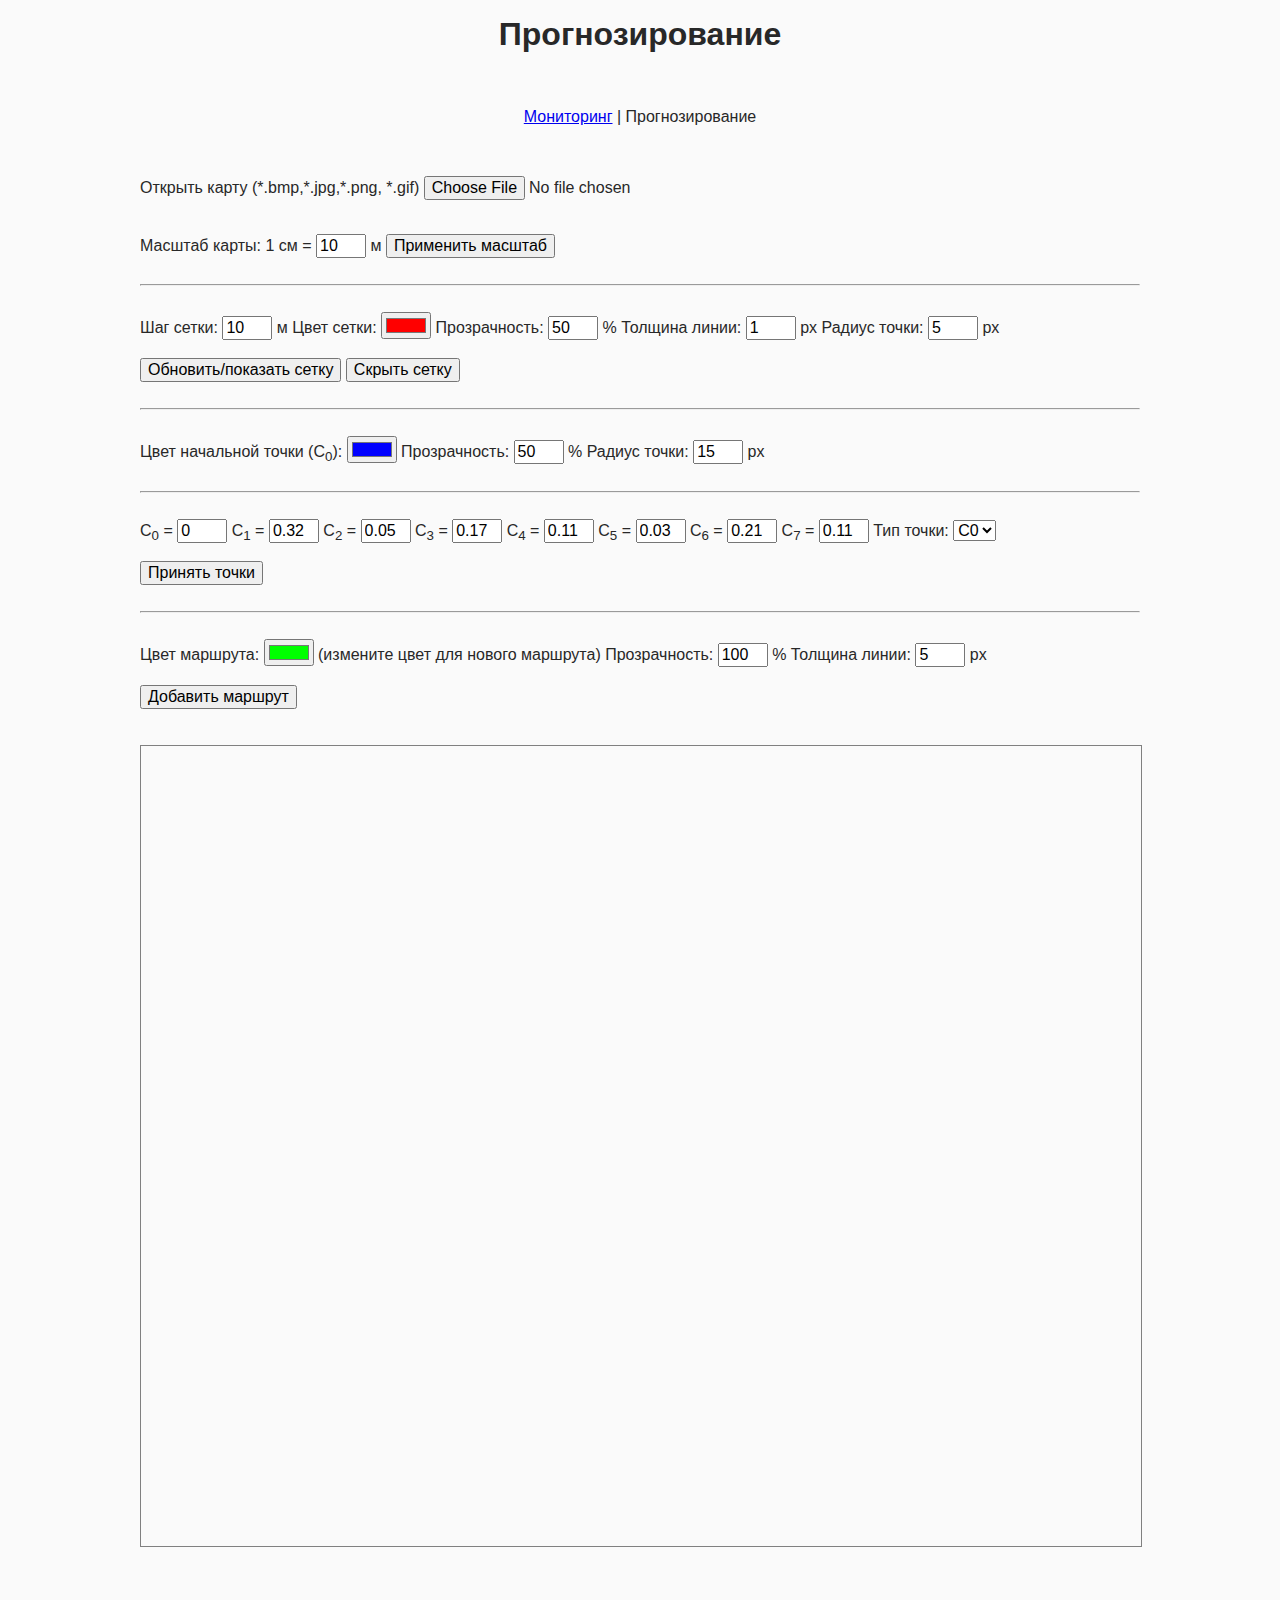
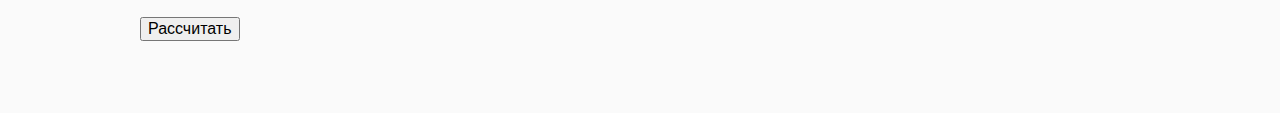
==== commit 4d67fa1d: "3" ====
--- a/prognoz.html
+++ b/prognoz.html
@@ -70,22 +70,22 @@
 
         <hr>
         <br>
-        Цвет начальной точки: <input id="nullpointcolor"
+        Цвет начальной точки (С<sub>0</sub>): <input id="nullpointcolor"
             type="color" onchange="New()" value="#0000FF"> Прозрачность: <input id="nullpointtrans" type="number" value="50">
         % Радиус точки: <input id="nullpointradius"
             type="number" value="15"> px<br><br>
 
-        <button id="Setnullpoint" onclick="Setnullpoint()">Установить начальную точку</button>
+        <!-- <button id="Setnullpoint" onclick="Setnullpoint()">Установить начальную точку</button> -->
        
 
-        <br>
         
-
-
-        <br>
+        
+
+
+        
         <hr>
         <br>
-
+        С<sub>0</sub> = <input id="С0" type="text" value="0">
         С<sub>1</sub> = <input id="С1" type="text" value="0.32">
         С<sub>2</sub> = <input id="С2" type="text" value="0.05">
         С<sub>3</sub> = <input id="С3" type="text" value="0.17">
@@ -94,6 +94,7 @@
         С<sub>6</sub> = <input id="С6" type="text" value="0.21">
         С<sub>7</sub> = <input id="С7" type="text" value="0.11">
         Тип точки: <select id="point_type">
+            <option value="0">С0</option>
             <option value="0.32">С1</option>
             <option value="0.05">С2</option>
             <option value="0.17">С3</option>
@@ -501,25 +502,24 @@
 
 
             function SetPoint(e) {
-            if (nullpoint===true)
-            {
+            // if (nullpoint===true)
+            // {
                
-                var color = $('#nullpointcolor').val();
-                var trans = $('#nullpointtrans').val() / 100;
-                var radius = $('#nullpointradius').val();
-                var r = parseInt(color.substring(1, 3), 16);
-                var g = parseInt(color.substring(3, 5), 16);
-                var b = parseInt(color.substring(5), 16);
-                color = 'rgba(' + r + ',' + g + ',' + b + ',' + trans + ')';
-                var x = e.offsetX;
-                var y = e.offsetY;
-                circle2(x,y,radius,color);
-
-                nullpoint=false;
-                document.getElementById('Setnullpoint').disabled=true;
-            }
-            else
-                {
+            //     var color = $('#nullpointcolor').val();
+            //     var trans = $('#nullpointtrans').val() / 100;
+            //     var radius = $('#nullpointradius').val();
+            //     var r = parseInt(color.substring(1, 3), 16);
+            //     var g = parseInt(color.substring(3, 5), 16);
+            //     var b = parseInt(color.substring(5), 16);
+            //     color = 'rgba(' + r + ',' + g + ',' + b + ',' + trans + ')';
+            //     var x = e.offsetX;
+            //     var y = e.offsetY;
+            //     circle2(x,y,radius,color);
+
+            //     nullpoint=false;
+            //     document.getElementById('Setnullpoint').disabled=true;
+            // }
+           
                 var linewidth = $('#linewidth').val();
                 var color = $('#gridcolor').val();
                 var trans = $('#gridtrans').val() / 100;
@@ -535,7 +535,8 @@
                     if ((x - pointx[i] <= Math.sqrt(radius * radius - (y - pointy[i]) * (
                             y - pointy[i]))) && (y - pointy[i] <= Math.sqrt(radius * radius -
                             (x - pointx[i]) * (x - pointx[i])))) {
-                        circle2(pointx[i], pointy[i], radius, color);
+                        
+                       
                         coordx[m] = pointx[i];
                         coordy[m] = pointy[i];
                         pointt[m] = $('#point_type option:selected').val();
@@ -543,13 +544,28 @@
                         temppointt[m] = pointt[m];
                         temppointtt[m] = pointtt[m];
 
-
+                        if (pointt[m]!=0)
+                        {        
+                        circle2(pointx[i], pointy[i], radius, color);
+                        }
+                        else
+                        {
+                        color = $('#nullpointcolor').val();
+                        trans = $('#nullpointtrans').val() / 100;
+                        radius = $('#nullpointradius').val();
+                        r = parseInt(color.substring(1, 3), 16);
+                        g = parseInt(color.substring(3, 5), 16);
+                        b = parseInt(color.substring(5), 16);
+                        color = 'rgba(' + r + ',' + g + ',' + b + ',' + trans + ')';     
+                        circle2(pointx[i], pointy[i], radius, color);
+                        }
                         SetText(coordx[m], coordy[m]);
                         m++;
+                        
                     }
 
                 }
-            }
+            
             }
 
             function HideGrid() {
@@ -713,7 +729,7 @@
                     b = b + '<tr>';
                     b = b + '<td style="background-color: ' + colors[i] + '">M' + (i + 1) + '</td>';
                     
-                    for (var j = 1; j <= lpointt[i+1].length - 1; j++) {
+                    for (var j = 1; j <= lpointt[i+1].length - 3; j++) {
                         //b = b + '<td>' + lpointt[i+1][j] + '</td>';
                         sumpoint = sumpoint + parseFloat(lpointt[i + 1][j]);
                     }
